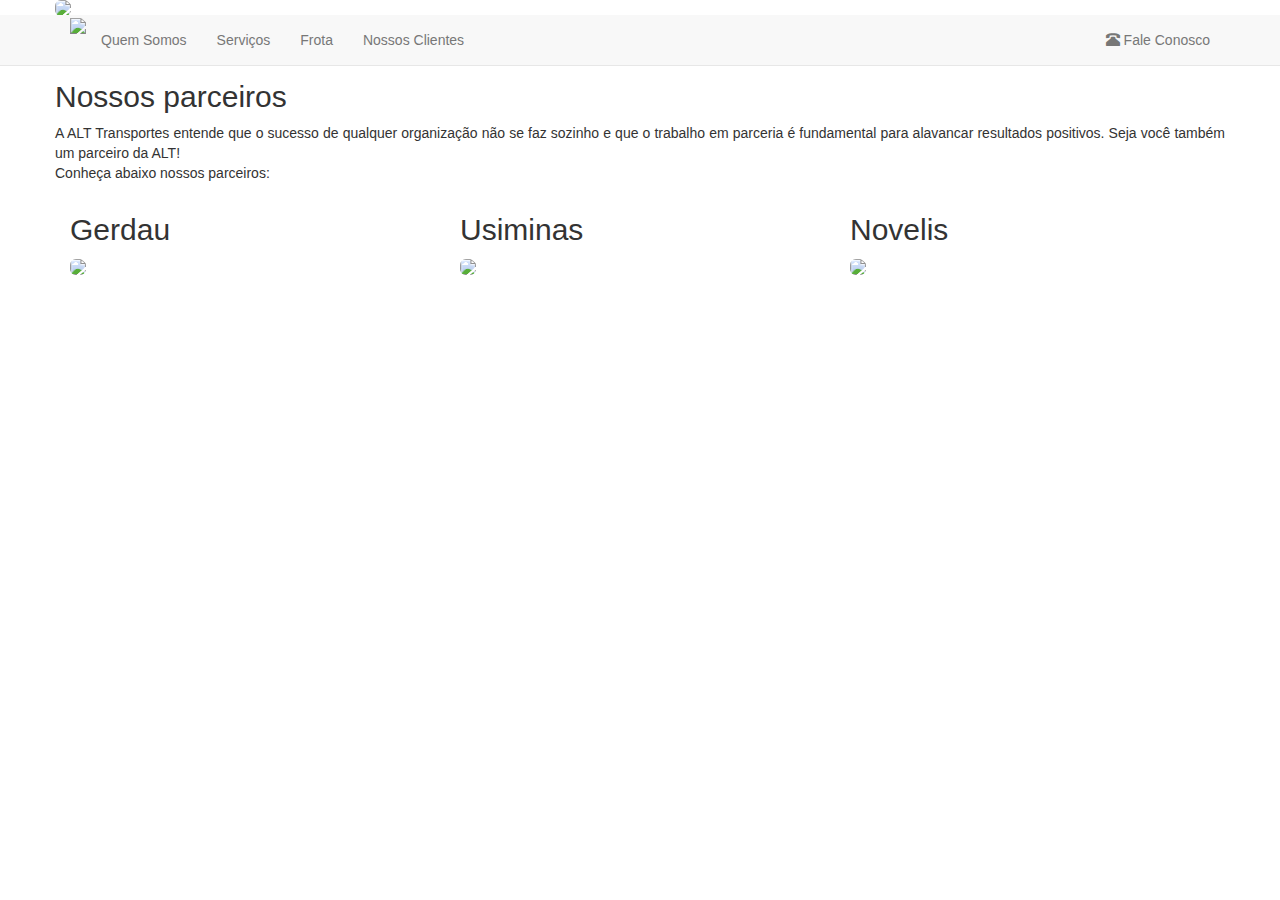
==== clientes.html @ 780645f4 "Criação dos demais arquivos" ====
<!DOCTYPE html>
<html lang="pt-br">
<head>
	<title>Astro Locação e Transportes</title>
	<meta charset="utf-8">
	<meta http-equiv="X-UA-Compatible" content="IE=edge">
    <meta name="viewport" content="width=device-width, initial-scale=1">
	<link rel="stylesheet" type="text/css" href="css/bootstrap.min.css">
	<link rel="stylesheet" type="text/css" href="css/style.css">
	<link rel="icon" href="img/favicon.png">
</head>
<body>
  <div class="content">
  	<nav class="navbar navbar-default navbar-fixed-top">
          <div class="container" role="main">
            <div class="navbar-header">
              <button type="button" class="navbar-toggle collapsed" data-toggle="collapse" data-target="#navbar" aria-expanded="false" aria-controls="navbar">
                <span class="sr-only">Toggle navigation</span>
                <span class="icon-bar"></span>
                <span class="icon-bar"></span>
                <span class="icon-bar"></span>
              </button>
  			<a href="index.html"><img id="img-logo" src="img/logoheader.png"></a>
  			<!-- <span class="navbar-brand"></span> -->
            </div>

            <div id="navbar" class="navbar-collapse collapse">
              <ul class="nav navbar-nav navbar-left">
                <li><a href="sobre.html"> Quem Somos </a></li>
                <li class="dropdown">
                  <a href="servicos.html"> Serviços </a>
                </li>
                <li class="dropdown">
                  <a href="frota.html"> Frota </a>
                </li>
                <li class="dropdown">
                  <a href="clientes.html"> Nossos Clientes </a>
                </li>
              </ul>
              <ul class="nav navbar-nav navbar-right">
                  <li class="dropdown">
                    <a href="contato.html"><span class="glyphicon glyphicon-phone-alt" aria-hidden="true"></span> Fale Conosco </a>
                  </li>
              </ul>

            </div>
          </div>
  	</nav>

  	<div class="container corpo" role="main">
      <div class="row">
    		<img class="img pull-left img-rounded" src="img/clients.jpg">
    		<h1 class="h1-title">CLIENTES</h1>
    		<h2>Nossos parceiros</h2>
    		<p class="text-justify text-about">
          A ALT Transportes entende que o sucesso de qualquer organização não se faz sozinho e que o trabalho em parceria é fundamental para alavancar resultados positivos. Seja você também um parceiro da ALT!<br>
          Conheça abaixo nossos parceiros:
        </p>
      </div>

      <div class="row thumbs">
        <div class="col-md-4 m-col">
          <h2 class="mvv">Gerdau</h2>
          <img class="img img-rounded" src="img/gerdau.png">
        </div>
        <div class="col-md-4">
          <h2 class="mvv">Usiminas</h2>
          <img class="img img-rounded" src="img/usiminas.png">
        </div>
        <div class="col-md-4 v-col">
          <h2 class="mvv">Novelis</h2>
          <img class="img img-rounded" src="img/novelis.jpg">
        </div>
      </div>
  	</div>
  </div>
	<footer class="footer">
		<br>
    	<p style="color:white" align="center">ALT Systems © 2017 - Todos os Direitos Reservados</p>
  </footer>
    <script src="https://ajax.googleapis.com/ajax/libs/jquery/1.12.4/jquery.min.js"></script>
    <script src="js/bootstrap.min.js"></script>
</body>
</html>
---- css/style.css ----
/*!
 * CSS DOCUMENT
 */

.navbar-default {
	margin-top : 15px;
}
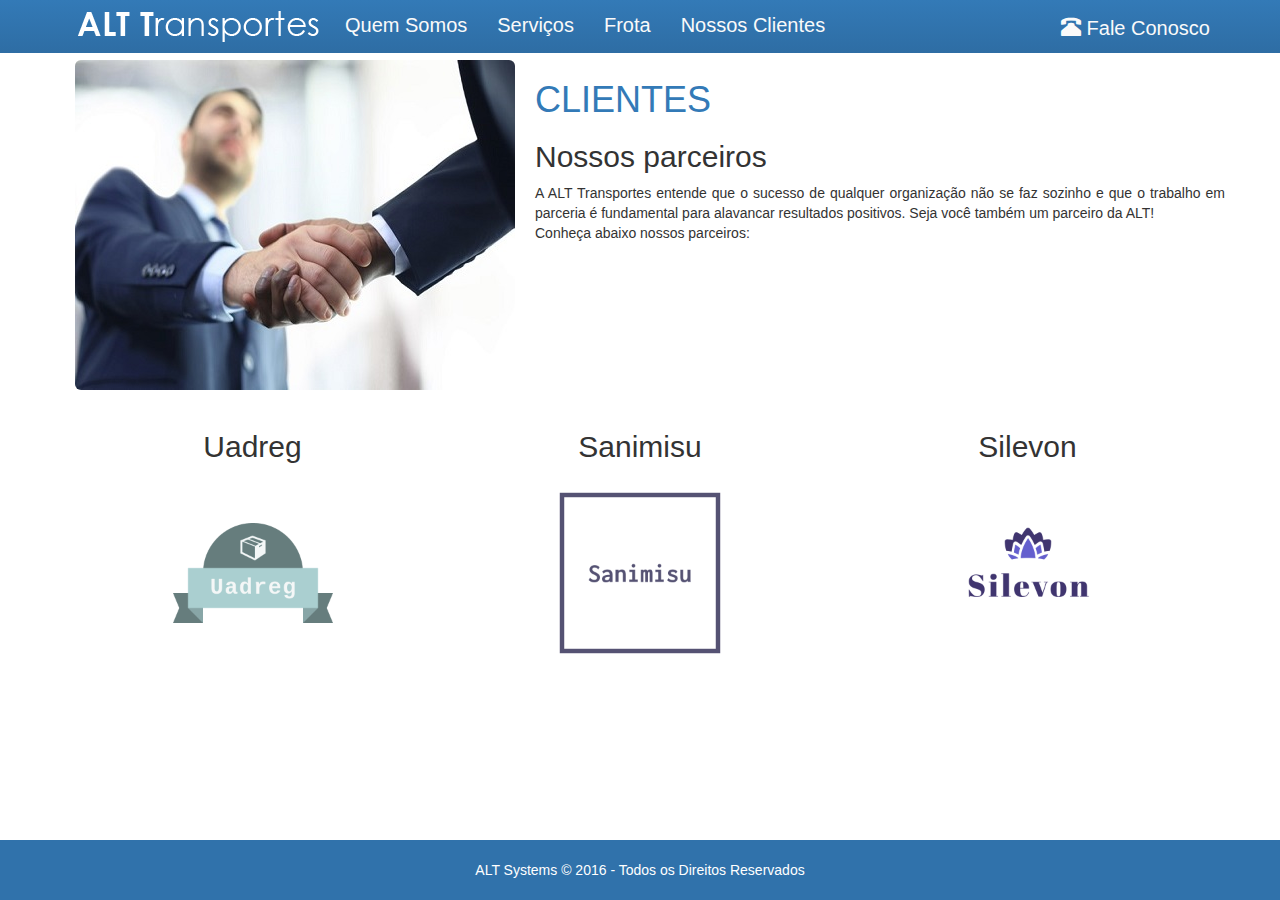
==== commit 73019209: "Alteração nas páginas de clientes" ====
--- a/clientes.html
+++ b/clientes.html
@@ -60,23 +60,23 @@
 
       <div class="row thumbs">
         <div class="col-md-4 m-col">
-          <h2 class="mvv">Gerdau</h2>
-          <img class="img img-rounded" src="img/gerdau.png">
+          <h2 class="mvv">Uadreg</h2>
+          <img class="img img-rounded" src="img/uadreg.png" style="width: 200px; height: 200px;">
         </div>
         <div class="col-md-4">
-          <h2 class="mvv">Usiminas</h2>
-          <img class="img img-rounded" src="img/usiminas.png">
+          <h2 class="mvv">Sanimisu</h2>
+          <img class="img img-rounded" src="img/sanimisu.png" style="width: 200px; height: 200px;">
         </div>
         <div class="col-md-4 v-col">
-          <h2 class="mvv">Novelis</h2>
-          <img class="img img-rounded" src="img/novelis.jpg">
+          <h2 class="mvv">Silevon</h2>
+          <img class="img img-rounded" src="img/silevon.png" style="width: 200px; height: 200px;">
         </div>
       </div>
   	</div>
   </div>
 	<footer class="footer">
 		<br>
-    	<p style="color:white" align="center">ALT Systems © 2017 - Todos os Direitos Reservados</p>
+    	<p style="color:white" align="center">ALT Systems © 2016 - Todos os Direitos Reservados</p>
   </footer>
     <script src="https://ajax.googleapis.com/ajax/libs/jquery/1.12.4/jquery.min.js"></script>
     <script src="js/bootstrap.min.js"></script>
--- a/css/style.css
+++ b/css/style.css
@@ -1,7 +1,211 @@
-/*!
- * CSS DOCUMENT
- */
-
-.navbar-default {
-	margin-top : 15px;
+/*!
+ * CSS DOCUMENT
+ */
+
+ html {
+	height: 100%;
+}
+
+body {    
+	min-height: 100%;
+	display: flex;
+	flex-direction: column;
+}
+
+.content {
+	flex: 1;
+}
+
+.navbar-default {
+	background-image: linear-gradient(rgb(51, 122, 183) 0px, rgb(46, 109, 164) 100%);
+	border-bottom: 0px;
+}
+
+.navbar-default .navbar-brand:focus, .navbar-default .navbar-brand:hover{
+	color: #fafafa;
+}
+
+.navbar-default .navbar-brand, .navbar-default .navbar-nav > li > a {
+  color: #fafafa;
+}
+
+.img {
+	margin-right: 20px;
+	margin-left: 20px;
+}
+
+.footer {    
+	position: relative;    
+	bottom: 0;    
+	width: 100%;    
+	height: 60px;   /* Mesma Altura do Rodapé */   
+	background-color: #3072AB;
+}
+
+.corpo {
+	margin-top: 60px;
+	font-family: Impact, Haettenschweiler, 'Arial Narrow Bold', sans-serif;
+}
+
+.text-middle {
+	margin-top: 50px;
+	text-decoration: bold;
+	text-align: center;
+	font-size: 40px;
+	color: #337ab7;
+	padding: 20px;
+	font-family: Impact, Haettenschweiler, 'Arial Narrow Bold', sans-serif;
+	/* border-top:1px solid #eee; 
+	border-bottom: 1px solid #eee; */
+}
+
+.thumbs {
+	text-align: center;
+	margin: 20px 0px 40px 0px;
+}
+
+.thumbs-text {
+	font-size: 30px;
+	margin-top: 10px;
+	font-family: Arial;
+}
+
+.page-header {
+	text-align: center;
+	margin-top: 100px;
+	font-family: Impact, Haettenschweiler, 'Arial Narrow Bold', sans-serif;
+}
+
+.contact {
+	background-image: linear-gradient(to bottom,#777 0,#666 100%);
+	color: #fafafa;
+}
+
+.contact-footer {
+	margin: 20px;
+	font-size: 18px;
+	text-align: center;
+}
+
+.span-icon {
+	text-align: center;
+	font-size: 50px;
+}
+
+#map {
+    height: 200px;
+    width: 100%;
+}
+
+#navbar {
+	font-size: 20px;
+}
+
+.row-text {
+	margin: 50px;
+	text-align: center;
+	font-size: 40px;
+	color: #333;
+	padding: 20px;
+	font-family: Impact, Haettenschweiler, 'Arial Narrow Bold', sans-serif;
+}
+
+.row-text a:link, a:visited { 
+    color: #333;
+    text-decoration: none;
+    cursor: auto;
+}
+
+.row-text a:link:active, a:visited:active { 
+    color: #333;
+}
+
+.row-text-a {
+	background-image: linear-gradient(to right,#eee 0,#fff 100%);
+}
+
+.row-text-b {
+	background-image: linear-gradient(to left,#eee 0,#fff 100%);
+}
+
+.mail {
+	color: #fafafa;
+}
+
+.mail a:link, a:visited {
+	text-decoration: none;
+}
+
+.mail a:link:active, a:visited:active { 
+    color: #fafafa;
+}
+
+.mail a:focus, a:hover {
+	text-decoration: none;
+}
+
+.text-about {
+	font-family: Arial;	
+}
+
+.mvv {
+	font-family: Impact, Haettenschweiler, 'Arial Narrow Bold', sans-serif;
+	text-align: center
+}
+
+.m-col {
+	padding-left: 0px;
+}
+
+.v-col {
+	padding-right: 0px;	
+}
+
+.h1-title {
+	color: #337ab7;
+}
+
+.contact-page {
+	background-image: linear-gradient(to bottom,#666 0,#777 100%);
+	color: #fafafa;
+	margin: 0 20px; 
+	font-size: 18px;
+ 	padding: 5px 100px 0px 100px; 
+	font-family: Arial;
+	width: 700px;
+	border-top-right-radius: 10px;
+	border-top-left-radius: 10px;
+}
+
+h2 #altsystem {
+	text-decoration: bold;
+	font-family: Impact, Haettenschweiler, 'Arial Narrow Bold', sans-serif;
+	font-size: 30px;
+	text-align: center;
+}
+
+.contact-page-form {
+	background-image: linear-gradient(to bottom,#ddd 0,#eee 100%);
+	color: #777;
+	margin: 0 20px;
+	font-size: 18px;
+	text-align: left;	
+	padding: 5px 100px 10px 100px;
+	font-family: Arial;
+	width: 700px;
+	border-bottom-right-radius: 10px;
+	border-bottom-left-radius: 10px;
+}
+
+.contact-page p {
+	margin: 0px;
+}
+
+.form-contact {
+	margin-left: 200px;
+}
+
+.form-contact-bottom {
+	margin-left: 200px;
+	margin-bottom: 50px;
 }